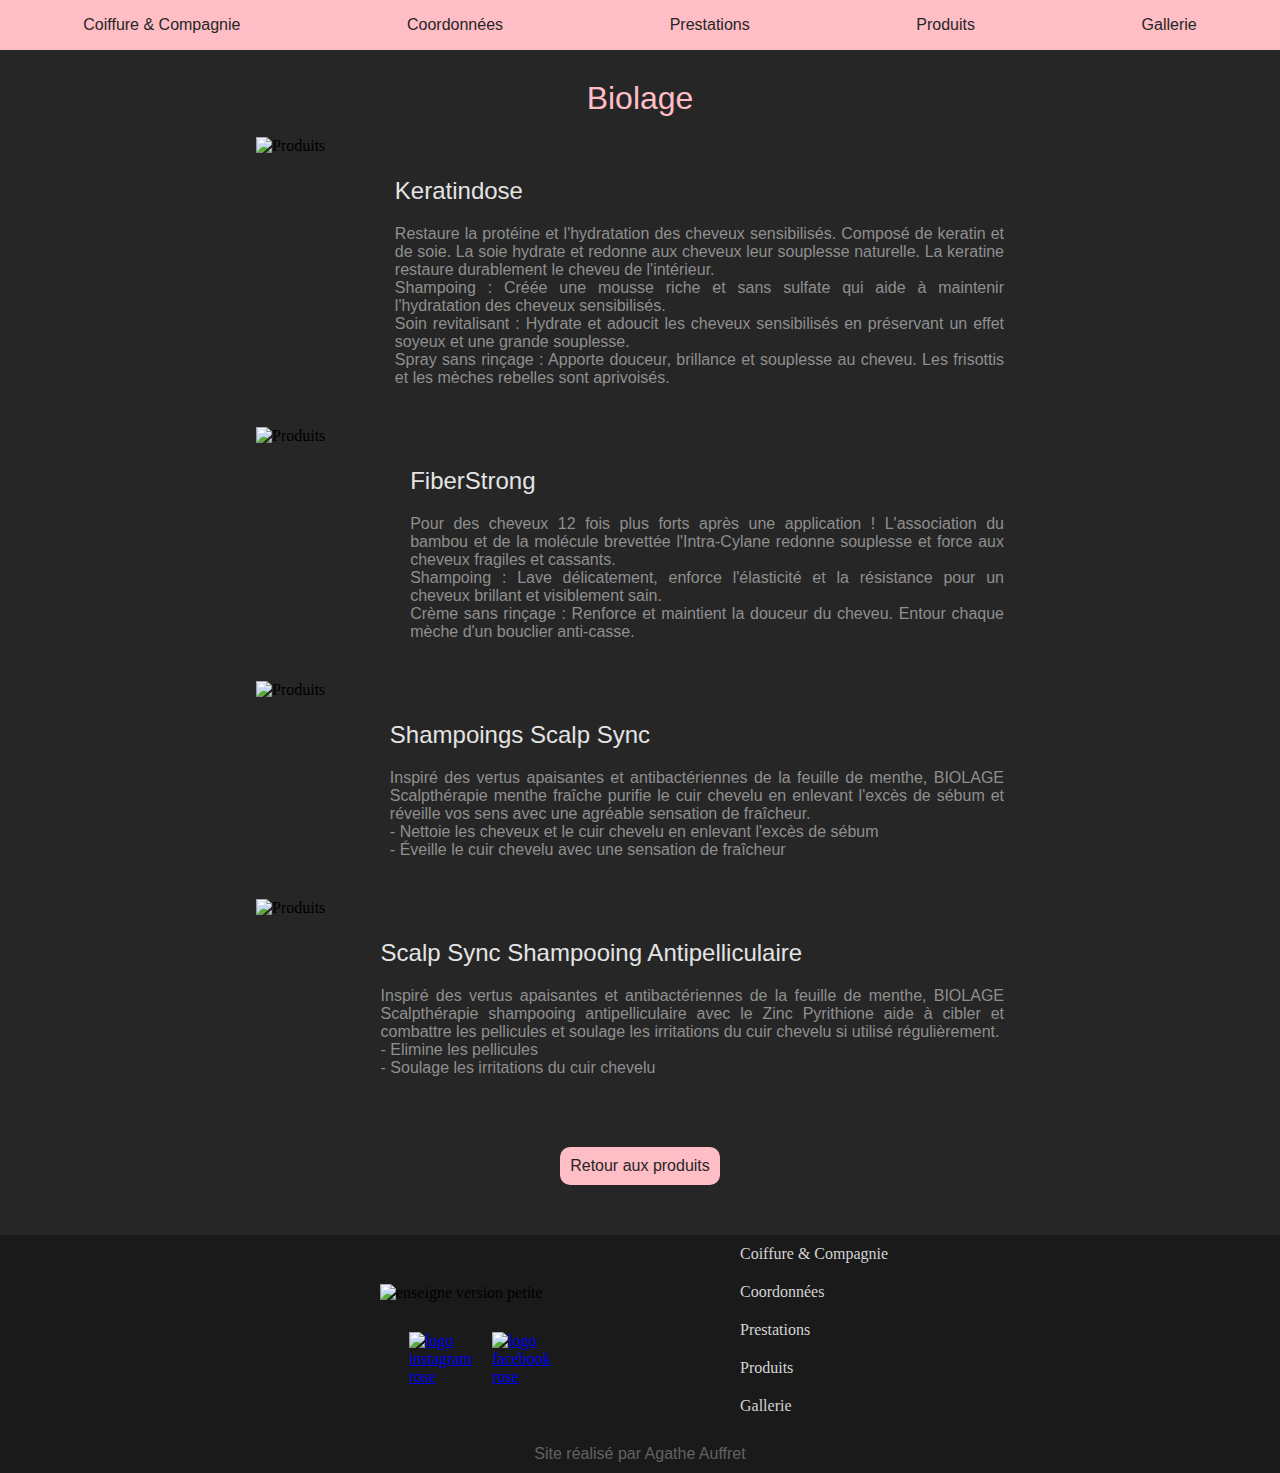
==== biolage.html @ 252c6034 "Add files via upload" ====
<!DOCTYPE html>
<html lang="fr">

<head>
    <meta charset="UTF-8">
    <meta name="viewport" content="width=device-width, initial-scale=1.0">
    <link rel="stylesheet" href="biolage.css" />
    <title>Produits Biolage</title>
</head>
<body>
</header>
<nav id="navbar" class="top-navbar">
    <a href="index.html#presentation" class="nav-links">Coiffure & Compagnie</a>
    <a href="index.html#coord" class="nav-links">Coordonnées</a>
    <a href="index.html#presta" class="nav-links">Prestations</a>
    <a href="index.html#products" class="nav-links">Produits</a>
    <a href="index.html#gallerie" class="nav-links">Gallerie</a>
</nav>
<section>
    <h2>Biolage</h2>
    <article>
        <img src="./img/products/biolage_keratindose.png" alt="Produits">
        <div>
        <h3>Keratindose</h3>
        <p>Restaure la protéine et l'hydratation des cheveux sensibilisés. Composé de keratin et de soie. La soie hydrate et redonne aux cheveux leur souplesse naturelle. La keratine restaure durablement le cheveu de l'intérieur.</p>
        <p>Shampoing : Créée une mousse riche et sans sulfate qui aide à maintenir l'hydratation des cheveux sensibilisés. </p>
        <p>Soin revitalisant : Hydrate et adoucit les cheveux sensibilisés en préservant un effet soyeux et une grande souplesse.</p>
        <p>Spray sans rinçage : Apporte douceur, brillance et souplesse au cheveu. Les frisottis et les mèches rebelles sont aprivoisés.</p>
    </div>
    </article>
    <article>
        <img src="./img/products/biolage_fiber.png" alt="Produits">
        <div>
        <h3>FiberStrong</h3>
        <p>Pour des cheveux 12 fois plus forts après une application ! L'association du bambou et de la molécule brevettée l'Intra-Cylane redonne souplesse et force aux cheveux fragiles et cassants.</p>
        <p>Shampoing : Lave délicatement, enforce l'élasticité et la résistance pour un cheveux brillant et visiblement sain.</p>
        <p>Crème sans rinçage : Renforce et maintient la douceur du cheveu. Entour chaque mèche d'un bouclier anti-casse.</p>
    </div>
    </article>
    <article>
        <img src="./img/products/biolage_color_mint.png" alt="Produits">
        <div>
        <h3>Shampoings Scalp Sync</h3>
        <p>Inspiré des vertus apaisantes et antibactériennes de la feuille de menthe, BIOLAGE Scalpthérapie menthe fraîche purifie le cuir chevelu en enlevant l'excès de sébum et réveille vos sens avec une agréable sensation de fraîcheur.
<br>
            - Nettoie les cheveux et le cuir chevelu en enlevant l'excès de sébum<br>
            - Éveille le cuir chevelu avec une sensation de fraîcheur
            </p>
    </div>
    </article>
    <article>
        <img src="./img/products/biolage_anti.png" alt="Produits">
        <div>
        <h3>Scalp Sync Shampooing Antipelliculaire</h3>
        <p>Inspiré des vertus apaisantes et antibactériennes de la feuille de menthe, BIOLAGE Scalpthérapie shampooing antipelliculaire avec le Zinc Pyrithione aide à cibler et combattre les pellicules et soulage les irritations du cuir chevelu si utilisé régulièrement.
<br>
            - Elimine les pellicules<br>
            - Soulage les irritations du cuir chevelu
            </p>
    </div>
    </article>
</section>
<a class="return" href="./index.html#products">Retour aux produits</a>
<footer id="footer">
    <div>
        <div>
            <img id="enseigne_footer" src="img/enseigne_mobile.svg" alt="enseigne version petite">
            <div>
                <a href="https://www.instagram.com/coiffureetcompagnie22/" target="_blank"><img src="img/logo_insta.svg" alt="logo instagram rose"></a>
                <a href="https://www.facebook.com/patricia.auffret.10" target="_blank"><img src="img/logo_fb.svg" alt="logo facebook rose"></a>
            </div>
        </div>
        <div>
            <a class="menu_footer" href="index.html#presentation">Coiffure & Compagnie</a>
            <a class="menu_footer" href="index.html#coord">Coordonnées</a>
            <a class="menu_footer" href="index.html#presta">Prestations</a>
            <a class="menu_footer" href="index.html#products">Produits</a>
            <a class="menu_footer" href="index.html#gallerie">Gallerie</a>
        </div></div>
        <h6>Site réalisé par Agathe Auffret</h6>
</footer>
</body>
---- biolage.css ----
@font-face {
    font-family: 'Orator Std Medium';
    font-style: normal;
    font-weight: normal;
    src: local('Orator Std Medium'), url('OratorStd.woff') format('woff');
}

* {
    padding: 0;
    margin: 0;
}

body {
    background-color: rgb(38, 38, 38);
}

/* *************************************************************************************************************
                                                    NAVBAR
************************************************************************************************************* */

#navbar {
    display: flex;
    flex-wrap: wrap;
    justify-content: space-around;
    background-color: rgb(255, 189, 197);
    height: 50px;
    align-items: center;
    width: 100%;
    position: fixed;
}

.content-change {
    position: relative;
    top: 50px;
    z-index: 1;
}

#navbar .nav-links {
    display: flex;
    text-decoration: none;
    color: rgb(38, 38, 38);
    font-family: 'Orator Std Medium', Arial, Helvetica, sans-serif;
    height: 50px;
    align-items: center;
    padding: 0 30px;
}

#navbar .nav-links:hover {
    background-color: rgba(255, 255, 255, 0.205);
    transition-duration: 1s;
    animation: nav;
    font-size: 1.03rem;
}

@media screen and (max-width: 480px) {
    #navbar .nav-links {
        font-size: 1rem;
    }

    #navbar {
        height: 110px;
    }

    #navbar .nav-links {
        display: flex;
        text-decoration: none;
        color: rgb(38, 38, 38);
        font-family: 'Orator Std Medium', Arial, Helvetica, sans-serif;
        height: 20px;
        align-items: center;
        padding: 0 30px;
    }
    

    #navbar .nav-links:hover {
        background-color: rgba(255, 255, 255, 0.205);
        transition-duration: 1s;
        animation: nav;
        font-size: 1rem;
    }
}

/* *************************************************************************************************************
                                                    SECTION
************************************************************************************************************* */

section{
    padding-top: 80px;
}

h2{
    font-family: "orator Std Medium",Arial, Helvetica, sans-serif;
    font-size: 2rem;
    font-weight: lighter;
    text-align: center;
    color: rgb(255, 189, 197);
}

h3{
    font-family: "Orator Std Medium",Arial, Helvetica, sans-serif;
    font-size: 1.5rem;
    color: rgb(228, 228, 228);
    font-weight: lighter;
    padding:20px 0px;
}

p{
    font-family: Arial, Helvetica, sans-serif;
    font-size: 1rem;
    color: rgb(143, 143, 143);
    font-weight: lighter;
    text-align: justify;
}

img{
    width: 300px;
}

article{
    display: flex;
    flex-direction: row;
    margin: 20px auto;
    width: 60%;
}

article div{
    display: flex;
    flex-direction: column;
    align-self: center;
    margin: 20px;
}

.return {
    color: rgb(38, 38, 38);
    font-family: Arial, Helvetica, sans-serif;
    font-size: 1rem;
    font-weight: lighter;
    width: 90%;
    display: flex;
    margin: auto;
    width: fit-content;
    padding: 10px;
    background-color: rgb(255, 189, 197);
    border-radius: 10px;
    margin-top: 50px;
    text-decoration: none;
    justify-content: center;
    margin-bottom: 50px;

}

.return:hover {
    background-color: rgb(185, 105, 115);
    transition-duration: 0.5s;
    color: white;
}

@media screen and (max-width: 480px) {
    article {
        width: 90%;flex-direction: column;
        margin :  20px auto;
    }

    article img{
        width: 80%;
        margin: auto;
    }

    article div{
        width: 70%;
        margin:10px;
    }

    article div h3{
        font-size: 1.5rem;
        padding: 0;
        margin-bottom: 10px;
        text-align: center;
    }

    article div p{
        font-size: 1.1rem;
    }

    h2{
        font-size: 2rem;
        margin-top: 50px;
    }

    .return{
        font-size: 1rem;
        margin-top: 10px;
    }

    section{
        padding-top: 70px;
    }
}

/* *************************************************************************************************************
                                                    FOOTER
************************************************************************************************************* */

#footer{
    background-color: rgb(26, 26, 26);
}

#footer img{
    width:50px;
    margin: 10px;
}

#footer #enseigne_footer{
    width: 200px;
    margin: 20px auto;
}

#footer div {
    display: flex;   
    width: 50%; 
    margin: auto;  
}

#footer div div{
    flex-direction: column;
    width: 50%;
}

#footer div div div{
    flex-direction: row;
    justify-content: center;
}

#footer div div .menu_footer {
    text-decoration: none;
    color: rgb(212, 212, 212);
    font-family: "Orator Std Medium";
    margin :10px;
    margin-left: 100px;
}

#footer h6{
    font-family: Arial, Helvetica, sans-serif;
    font-size: 1rem;
    color: rgba(255, 255, 255, 0.329);
    font-weight: lighter;
    text-align: center;
    padding-top: 20px;
    padding-bottom: 10px;
}

@media screen and (max-width: 480px) {
    #footer div {
        display: flex;   
        width: 100%; 
        margin: auto;
        flex-direction: column;  
    }

    #footer div div{ 
        width: 100%; 
    }

    #footer div div .menu_footer {
        margin-left: 0px;
        text-align: center;
    }
    
}
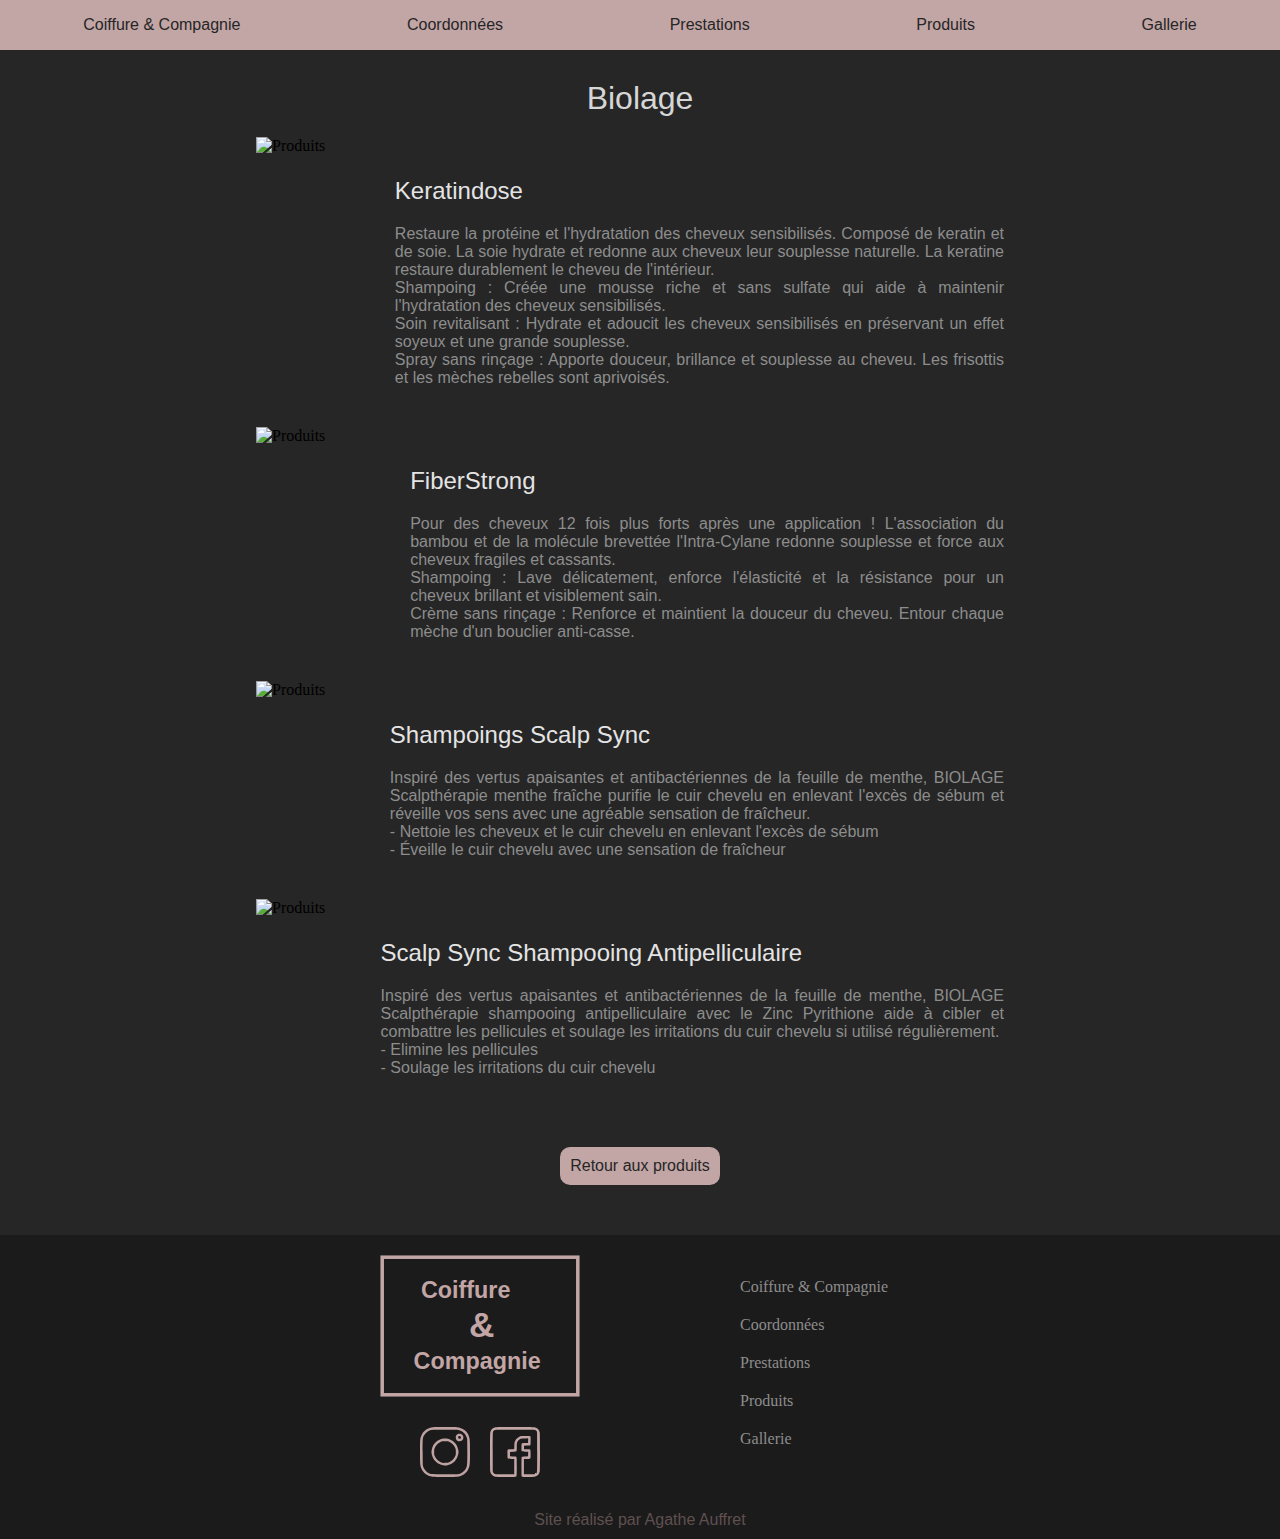
==== commit aebc433f: "Add files via upload" ====
--- a/biolage.html
+++ b/biolage.html
@@ -4,7 +4,7 @@
 <head>
     <meta charset="UTF-8">
     <meta name="viewport" content="width=device-width, initial-scale=1.0">
-    <link rel="stylesheet" href="biolage.css" />
+    <link rel="stylesheet" href="produits.css" />
     <title>Produits Biolage</title>
 </head>
 <body>
--- a/produits.css
+++ b/produits.css
@@ -0,0 +1,292 @@
+@font-face {
+    font-family: 'Orator Std Medium';
+    font-style: normal;
+    font-weight: normal;
+    src: local('Orator Std Medium'), url('./font/OratorStd.woff') format('woff');
+    }
+
+    :root {
+        --enseigne_color: rgb(194, 165, 165);
+    
+        --navbar_color:rgb(38, 38, 38);
+        --navbar_background_color:rgb(194, 165, 165);
+    
+        --title_color:rgb(214, 214, 214);
+        --paragraphe_color:rgb(141, 141, 141);
+    
+        --background_color_1:rgb(54,54,54);
+        --background_color_0:rgb(38,38,38);
+       
+        --button_color:rgb(38, 38, 38);
+        --button_background_color:rgb(117, 102, 102);
+        --button_text_hover_color:rgb(38, 38, 38);
+    
+        --subtitle_color: rgb(185, 185, 185);
+        --subbitle_little_color:rgb(92, 92, 92);
+        --enseigne_color_transparent: rgb(117, 102, 102);
+    
+        --footer_background_color:rgb(27, 27, 27);
+        --footer_text_color:rgb(95, 80, 80);
+      }
+
+* {
+    padding: 0;
+    margin: 0;
+}
+
+body {
+    background-color: var(--background_color_0);
+}
+
+/* *************************************************************************************************************
+                                                    NAVBAR
+************************************************************************************************************* */
+
+#navbar {
+    display: flex;
+    flex-wrap: wrap;
+    justify-content: space-around;
+    background-color: var(--enseigne_color);
+    height: 50px;
+    align-items: center;
+    width: 100%;
+    position: fixed;
+}
+
+.content-change {
+    position: relative;
+    top: 50px;
+    z-index: 1;
+}
+
+#navbar .nav-links {
+    display: flex;
+    text-decoration: none;
+    color: var(--button_color);
+    font-family: 'Orator Std Medium', Arial, Helvetica, sans-serif;
+    height: 50px;
+    align-items: center;
+    padding: 0 30px;
+}
+
+#navbar .nav-links:hover {
+    background-color: rgba(255, 255, 255, 0.205);
+    transition-duration: 1s;
+    animation: nav;
+    font-size: 1.03rem;
+}
+
+@media screen and (max-width: 480px) {
+    #navbar .nav-links {
+        font-size: 1rem;
+    }
+
+    #navbar {
+        height: 110px;
+    }
+
+    #navbar .nav-links {
+        display: flex;
+        text-decoration: none;
+        color: var(--button_color);
+        font-family: 'Orator Std Medium', Arial, Helvetica, sans-serif;
+        height: 20px;
+        align-items: center;
+        padding: 0 30px;
+    }
+    
+
+    #navbar .nav-links:hover {
+        background-color: rgba(255, 255, 255, 0.205);
+        transition-duration: 1s;
+        animation: nav;
+        font-size: 1rem;
+    }
+}
+
+/* *************************************************************************************************************
+                                                    SECTION
+************************************************************************************************************* */
+
+section{
+    padding-top: 80px;
+}
+
+h2{
+    font-family: "orator Std Medium",Arial, Helvetica, sans-serif;
+    font-size: 2rem;
+    font-weight: lighter;
+    text-align: center;
+    color: var(--title_color);
+}
+
+h3{
+    font-family: "Orator Std Medium",Arial, Helvetica, sans-serif;
+    font-size: 1.5rem;
+    color: rgb(228, 228, 228);
+    font-weight: lighter;
+    padding:20px 0px;
+}
+
+p{
+    font-family: Arial, Helvetica, sans-serif;
+    font-size: 1rem;
+    color: var(--paragraphe_color);
+    font-weight: lighter;
+    text-align: justify;
+}
+
+img{
+    width: 300px;
+}
+
+article{
+    display: flex;
+    flex-direction: row;
+    margin: 20px auto;
+    width: 60%;
+}
+
+article div{
+    display: flex;
+    flex-direction: column;
+    align-self: center;
+    margin: 20px;
+}
+
+.return {
+    color: var(--button_color);
+    font-family: Arial, Helvetica, sans-serif;
+    font-size: 1rem;
+    font-weight: lighter;
+    width: 90%;
+    display: flex;
+    margin: auto;
+    width: fit-content;
+    padding: 10px;
+    background-color: var(--enseigne_color);
+    border-radius: 10px;
+    margin-top: 50px;
+    text-decoration: none;
+    justify-content: center;
+    margin-bottom: 50px;
+
+}
+
+.return:hover {
+    background-color: var(--button_background_color);
+    transition-duration: 0.5s;
+}
+
+@media screen and (max-width: 480px) {
+    article {
+        width: 90%;flex-direction: column;
+        margin :  20px auto;
+    }
+
+    article img{
+        width: 80%;
+        margin: auto;
+    }
+
+    article div{
+        width: 70%;
+        margin:10px;
+    }
+
+    article div h3{
+        font-size: 1.5rem;
+        padding: 0;
+        margin-bottom: 10px;
+        text-align: center;
+    }
+
+    article div p{
+        font-size: 1.1rem;
+    }
+
+    h2{
+        font-size: 2rem;
+        margin-top: 50px;
+    }
+
+    .return{
+        font-size: 1rem;
+        margin-top: 10px;
+    }
+
+    section{
+        padding-top: 70px;
+    }
+}
+
+/* *************************************************************************************************************
+                                                    FOOTER
+************************************************************************************************************* */
+
+#footer{
+    background-color: var(--footer_background_color);
+}
+
+#footer img{
+    width:50px;
+    margin: 10px;
+}
+
+#footer #enseigne_footer{
+    width: 200px;
+    margin: 20px auto;
+}
+
+#footer div {
+    display: flex;   
+    width: 50%; 
+    margin: auto;  
+}
+
+#footer div div{
+    flex-direction: column;
+    width: 50%;
+}
+
+#footer div div div{
+    flex-direction: row;
+    justify-content: center;
+}
+
+#footer div div .menu_footer {
+    text-decoration: none;
+    color: var(--paragraphe_color);
+    font-family: "Orator Std Medium";
+    margin :10px;
+    margin-left: 100px;
+}
+
+#footer h6{
+    font-family: Arial, Helvetica, sans-serif;
+    font-size: 1rem;
+    color: var(--footer_text_color);
+    font-weight: lighter;
+    text-align: center;
+    padding-top: 20px;
+    padding-bottom: 10px;
+}
+
+@media screen and (max-width: 480px) {
+    #footer div {
+        display: flex;   
+        width: 100%; 
+        margin: auto;
+        flex-direction: column;  
+    }
+
+    #footer div div{ 
+        width: 100%; 
+    }
+
+    #footer div div .menu_footer {
+        margin-left: 0px;
+        text-align: center;
+    }
+    
+}